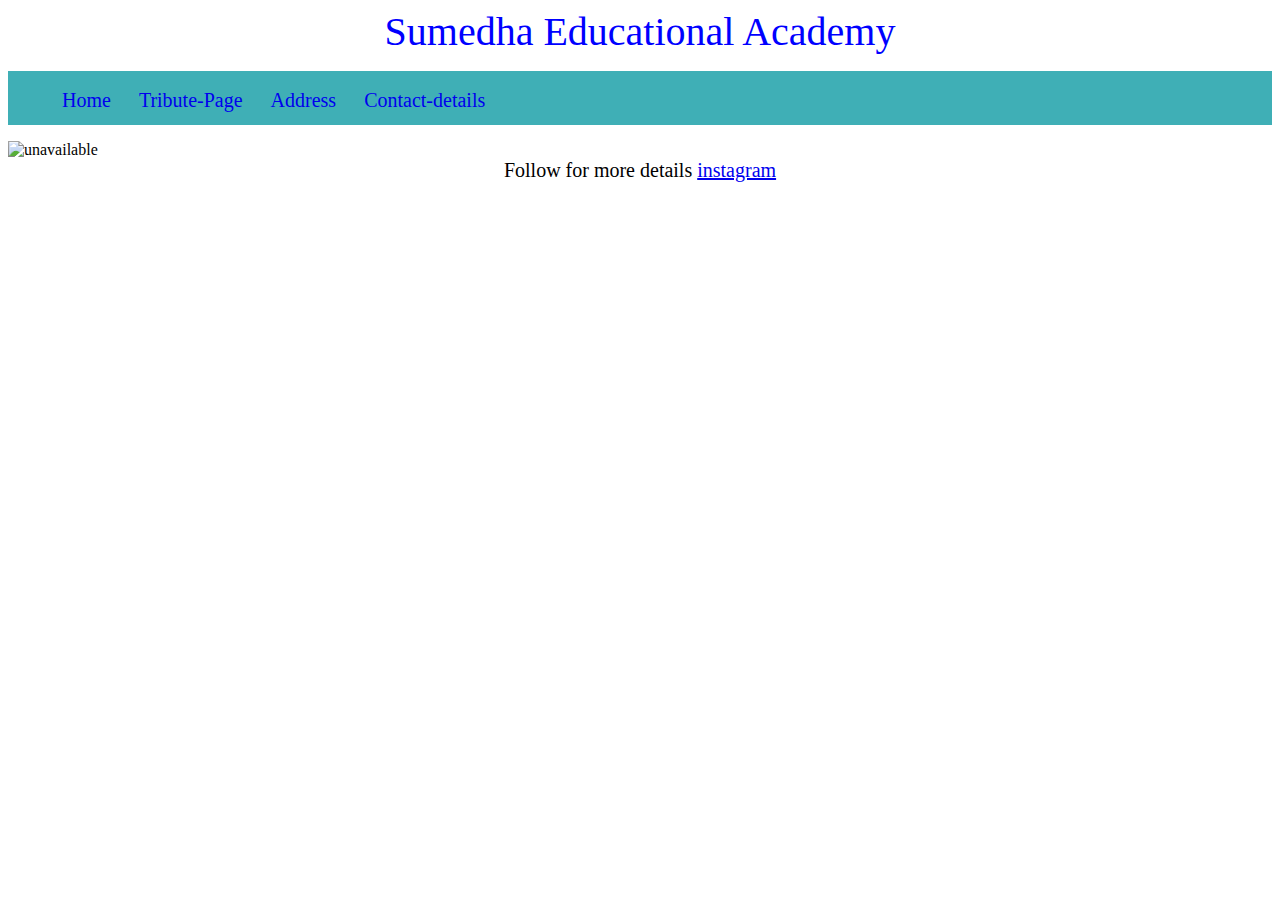
==== index.html @ 7bd5a0d2 "Add files via upload" ====
<!Doctype html>
<html lang="en">
    <head>
        <meta charset="UTF-8">
        <meta name="viewport" content="width=device-width">
        <link rel="stylesheet" href="s.css">
    </head>
    <header>Sumedha Educational Academy</header>
    <section>
    <ul>
        <li><a href="file:///C:/Users/Lenovo/Documents/VS-html/School/Home.html" target="_self">Home</a></li>
        <li><a href="file:///C:/Users/Lenovo/Documents/VS-html/School/Tributepage.html" target="_blank">Tribute-Page</a></li>
        <li><a href="file:///C:/Users/Lenovo/Documents/VS-html/School/Address.html"target="_blank">Address</a></li>
        <li><a href="file:///C:/Users/Lenovo/Documents/VS-html/School/contact%20details.html" target="_blank">Contact-details</a></li>
    </ul>
    <img src="C:\Users\Lenovo\Documents\VS-html\School\images\School.JPG" alt="unavailable" width="1330">
    </section>
    <footer>Follow for more details <a href="#">instagram</a></footer>
</html>
---- s.css ----
ul li {
    float:left;
    color:blue;
    padding:4px
}
body {
    background-size: cover;
    background-attachment: fixed;
}
ul {
    list-style-type: none;
    background-color:rgba(25, 159, 168, 0.836);
    padding-top:14px;
    padding-bottom: 40px;
}
li a {
    text-decoration: none;
    padding:10px;
    font-size:20px
}
header {
    text-align:center;
    color:blue;
    font-size:40px
}
li a:hover {
    color:saddlebrown;
}
footer {
    font-size:20px;
    text-align:center
}
.sizing {
    display: block;
    margin-left: auto;
    margin-right: auto;
    width: 60%;
}
p{
    text-align:center;
    width:50%;
    margin:auto
}
table,th,td{
    border:1px solid black;
    border-collapse: collapse;
    width: 500px;
    text-align: center;
    margin:auto
  }
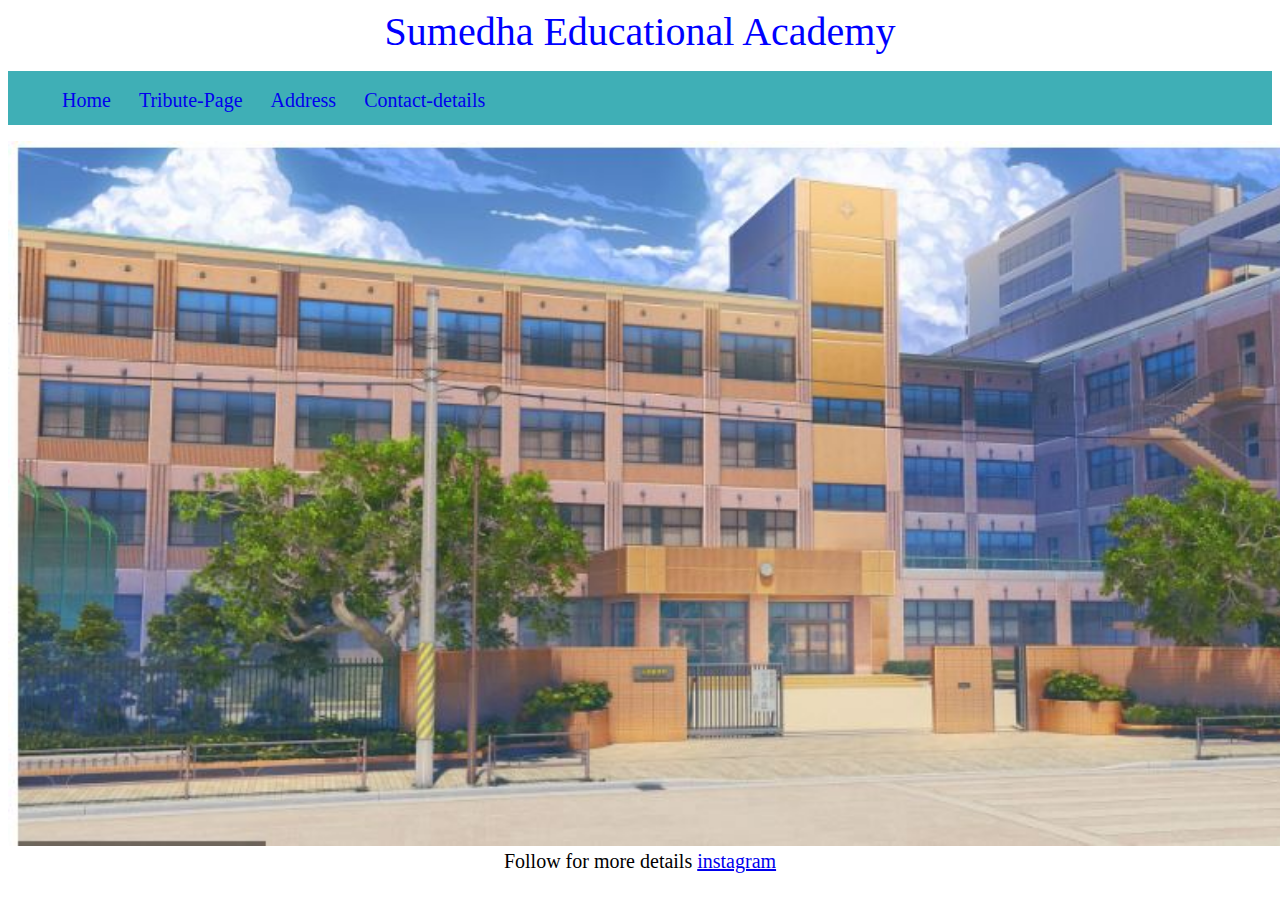
==== commit 0e5381b1: "Update index.html" ====
--- a/index.html
+++ b/index.html
@@ -13,7 +13,7 @@
         <li><a href="file:///C:/Users/Lenovo/Documents/VS-html/School/Address.html"target="_blank">Address</a></li>
         <li><a href="file:///C:/Users/Lenovo/Documents/VS-html/School/contact%20details.html" target="_blank">Contact-details</a></li>
     </ul>
-    <img src="C:\Users\Lenovo\Documents\VS-html\School\images\School.JPG" alt="unavailable" width="1330">
+    <img src="images\School.JPG" alt="unavailable" width="1330">
     </section>
     <footer>Follow for more details <a href="#">instagram</a></footer>
-</html>+</html>
